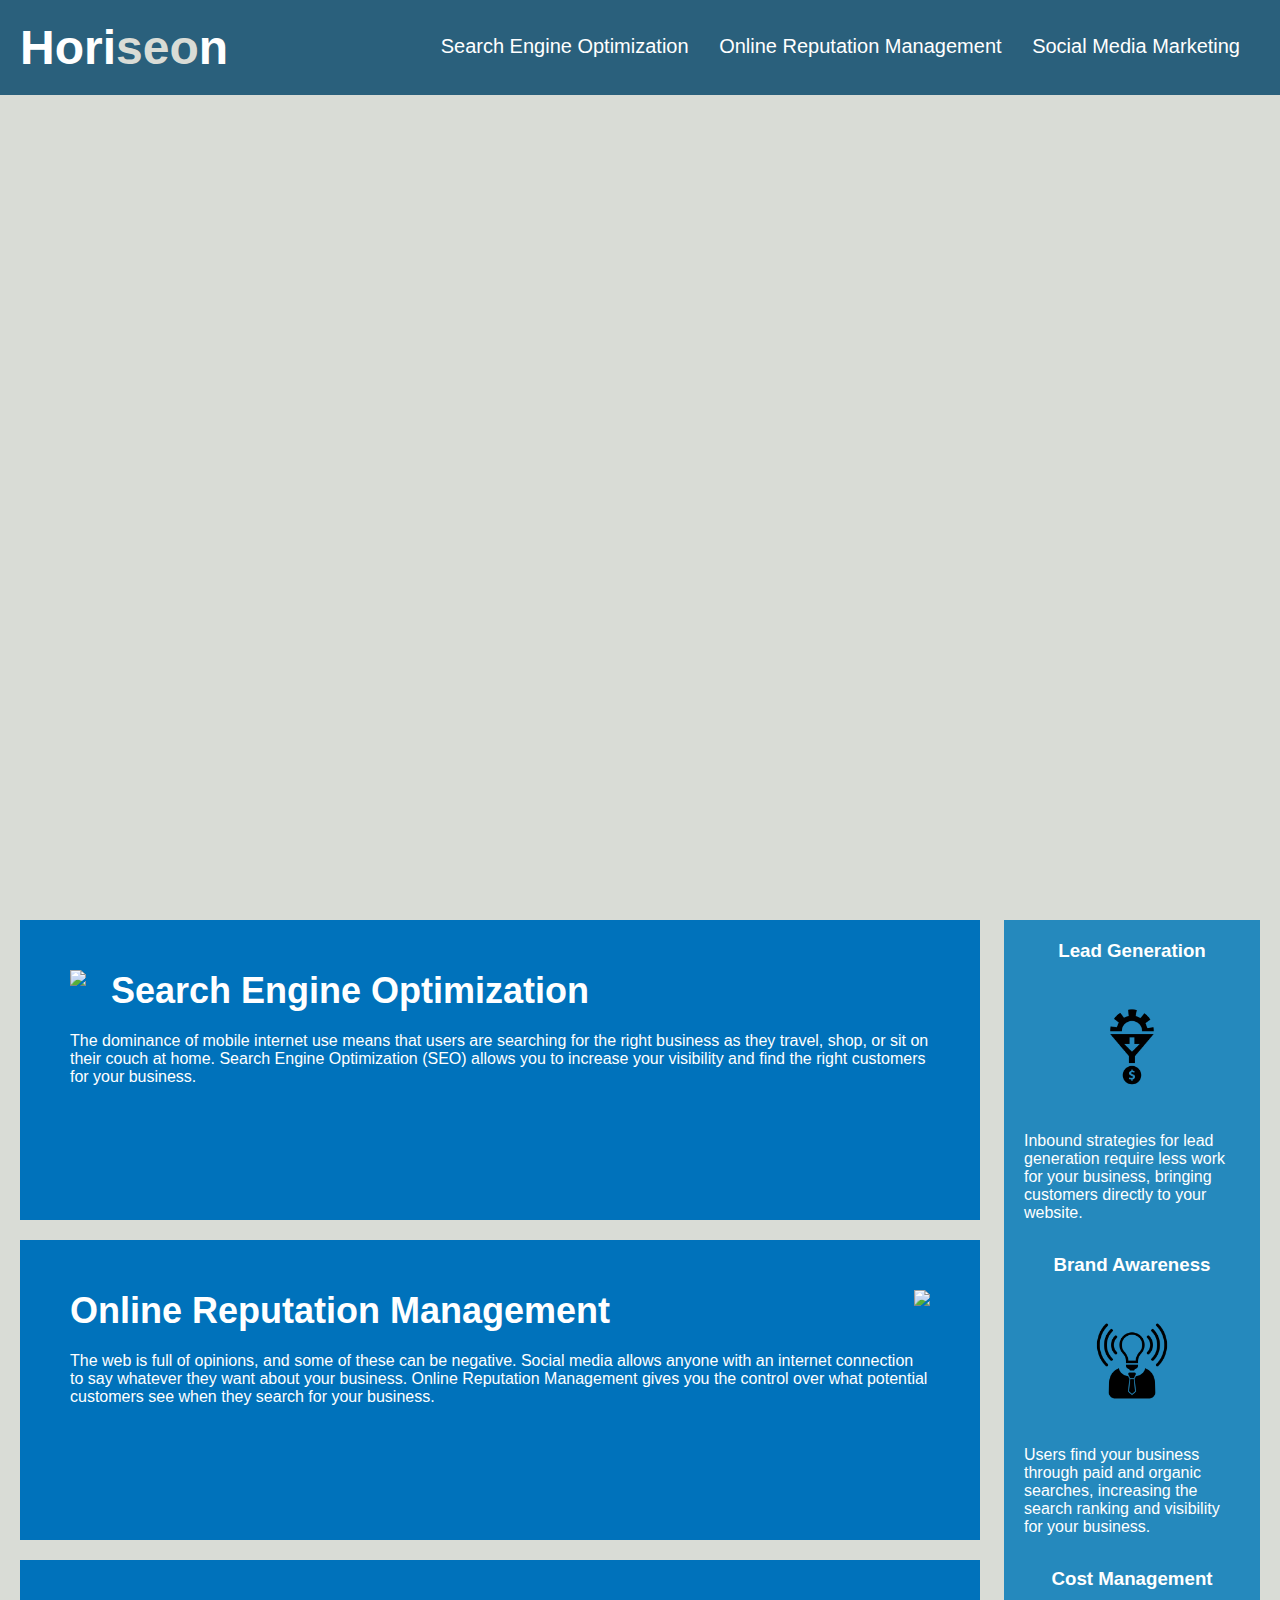
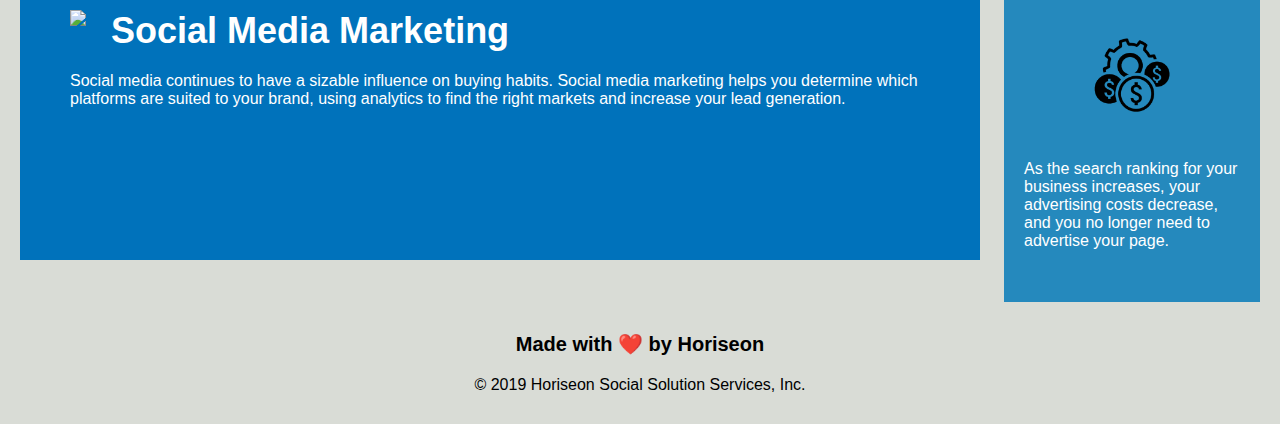
==== Develop/index.html @ 5462fc41 "Commiting changes made to homework assignment" ====
<!DOCTYPE html>
<html lang="en-us">

<head>
    <meta charset="UTF-8" />
    <link rel="stylesheet" href="./assets/css/style.css">
    <title>website</title>
</head>

<body>
<!-- This sections is the header  -->
    <section class="header">

        <h1>Hori<span class="seo">seo</span>n</h1>
        <div>

            <ul>
                <li>
                    <a href="#search-engine-optimization">Search Engine Optimization</a>
                </li>

                <li>
                    <a href="#online-reputation-management">Online Reputation Management</a>
                </li>

                <li>
                    <a href="#social-media-marketing">Social Media Marketing</a>
                </li>

            </ul>

        </div>

    </section>

    <div class="hero"></div>

<!-- This section displays formatted listed content on the left side-->
    <section class="content">

        <div class="left-panel-format">
            <img src="./assets/images/search-engine-optimization.jpg" class="float-left" />
            <h2>Search Engine Optimization</h2>
            <p>
                The dominance of mobile internet use means that users are searching for the right business as they travel, shop, or sit on their couch at home. Search Engine Optimization (SEO) allows you to increase your visibility and find the right customers for your business.
            </p>
        </div>

        <div id="online-reputation-management" class="left-panel-format">
            <img src="./assets/images/online-reputation-management.jpg" class="float-right" />
            <h2>Online Reputation Management</h2>
            <p>
                The web is full of opinions, and some of these can be negative. Social media allows anyone with an internet connection to say whatever they want about your business. Online Reputation Management gives you the control over what potential customers see when they search for your business.
            </p>
        </div>

        <div id="social-media-marketing" class="left-panel-format">
            <img src="./assets/images/social-media-marketing.jpg" class="float-left" />
            <h2>Social Media Marketing</h2>
            <p>
                Social media continues to have a sizable influence on buying habits. Social media marketing helps you determine which platforms are suited to your brand, using analytics to find the right markets and increase your lead generation.
            </p>
        </div>

    </section>

<!-- This section displays the formatted list of benefits on the right hand side -->
    <section class="benefits">

        <div class="right-panel-format">
            <h3>Lead Generation</h3>
            <img src="./assets/images/lead-generation.png" />
            <p>
                Inbound strategies for lead generation require less work for your business, bringing customers directly to your website.
            </p>
        </div>

        <div class="right-panel-format">
            <h3>Brand Awareness</h3>
            <img src="./assets/images/brand-awareness.png" />
            <p>
                Users find your business through paid and organic searches, increasing the search ranking and visibility for your business.
            </p>
        </div>

        <div class="right-panel-format">
            <h3>Cost Management</h3>
            <img src="./assets/images/cost-management.png" />
            <p>
                As the search ranking for your business increases, your advertising costs decrease, and you no longer need to advertise your page.
            </p>
        </div>

    </section>

<!-- This is the footer section -->
    <section class="footer">
        <h2>Made with ❤️️ by Horiseon</h2>
        <p>
            &copy; 2019 Horiseon Social Solution Services, Inc.
        </p>
    </section>
</body>

</html>
---- Develop/assets/css/style.css ----
* {
    box-sizing: border-box;
    padding: 0;
    margin: 0;
}

a {
    color: #ffffff;
    text-decoration: none;
}

p {
    font-size: 16px;
}

body {
    background-color: #d9dcd6;
}

h2 {
    margin-bottom: 20px;
    font-size: 36px;
}

h3 {
    margin-bottom: 10px;
    text-align: center;  
}


.header {
    padding: 20px;
    font-family: 'Trebuchet MS', 'Lucida Sans Unicode', 'Lucida Grande', 'Lucida Sans', Arial, sans-serif;
    background-color: #2a607c;
    color: #ffffff;
}

.header h1 {
    display: inline-block;
    font-size: 48px;
}

.header h1 .seo {
    color: #d9dcd6;
}

.header div {
    padding-top: 15px;
    margin-right: 20px;
    float: right;
    font-family: 'Gill Sans', 'Gill Sans MT', Calibri, 'Trebuchet MS', sans-serif;
    font-size: 20px;
}

.header div ul {
    list-style-type: none;
}

.header div ul li {
    display: inline-block;
    margin-left: 25px;
}

.hero {
    height: 800px;
    width: 100%;
    margin-bottom: 25px;
    background-image: url("../images/digital-marketing-meeting.jpg");
    background-size: cover;
    background-position: center;
}

.float-left {
    float: left;
    margin-right: 25px;
}

.float-right {
    float: right;
    margin-left: 25px;
}

.content {
    width: 75%;
    display: inline-block;
    margin-left: 20px;
}

.benefits {
    margin-right: 20px;
    padding: 20px;
    clear: both;
    float: right;
    width: 20%;
    height: 100%;
    font-family: 'Gill Sans', 'Gill Sans MT', Calibri, 'Trebuchet MS', sans-serif;
    background-color: #2589bd;
}

.right-panel-format {
    margin-bottom: 32px;
    color:#ffffff;
}

.right-panel-format img {
    display: block;
    margin: 10px auto;
    max-width: 150px;
}

.left-panel-format {
    margin-bottom: 20px;
    padding: 50px;
    height: 300px;
    font-family: 'Gill Sans', 'Gill Sans MT', Calibri, 'Trebuchet MS', sans-serif;
    background-color: #0072bb;
    color: #ffffff;
}

.left-panel-format img {
    max-height: 200px;
}

.footer {
    padding: 30px;
    clear: both;
    font-family: 'Trebuchet MS', 'Lucida Sans Unicode', 'Lucida Grande', 'Lucida Sans', Arial, sans-serif;
    text-align: center;
}

.footer h2 {
    font-size: 20px;
}
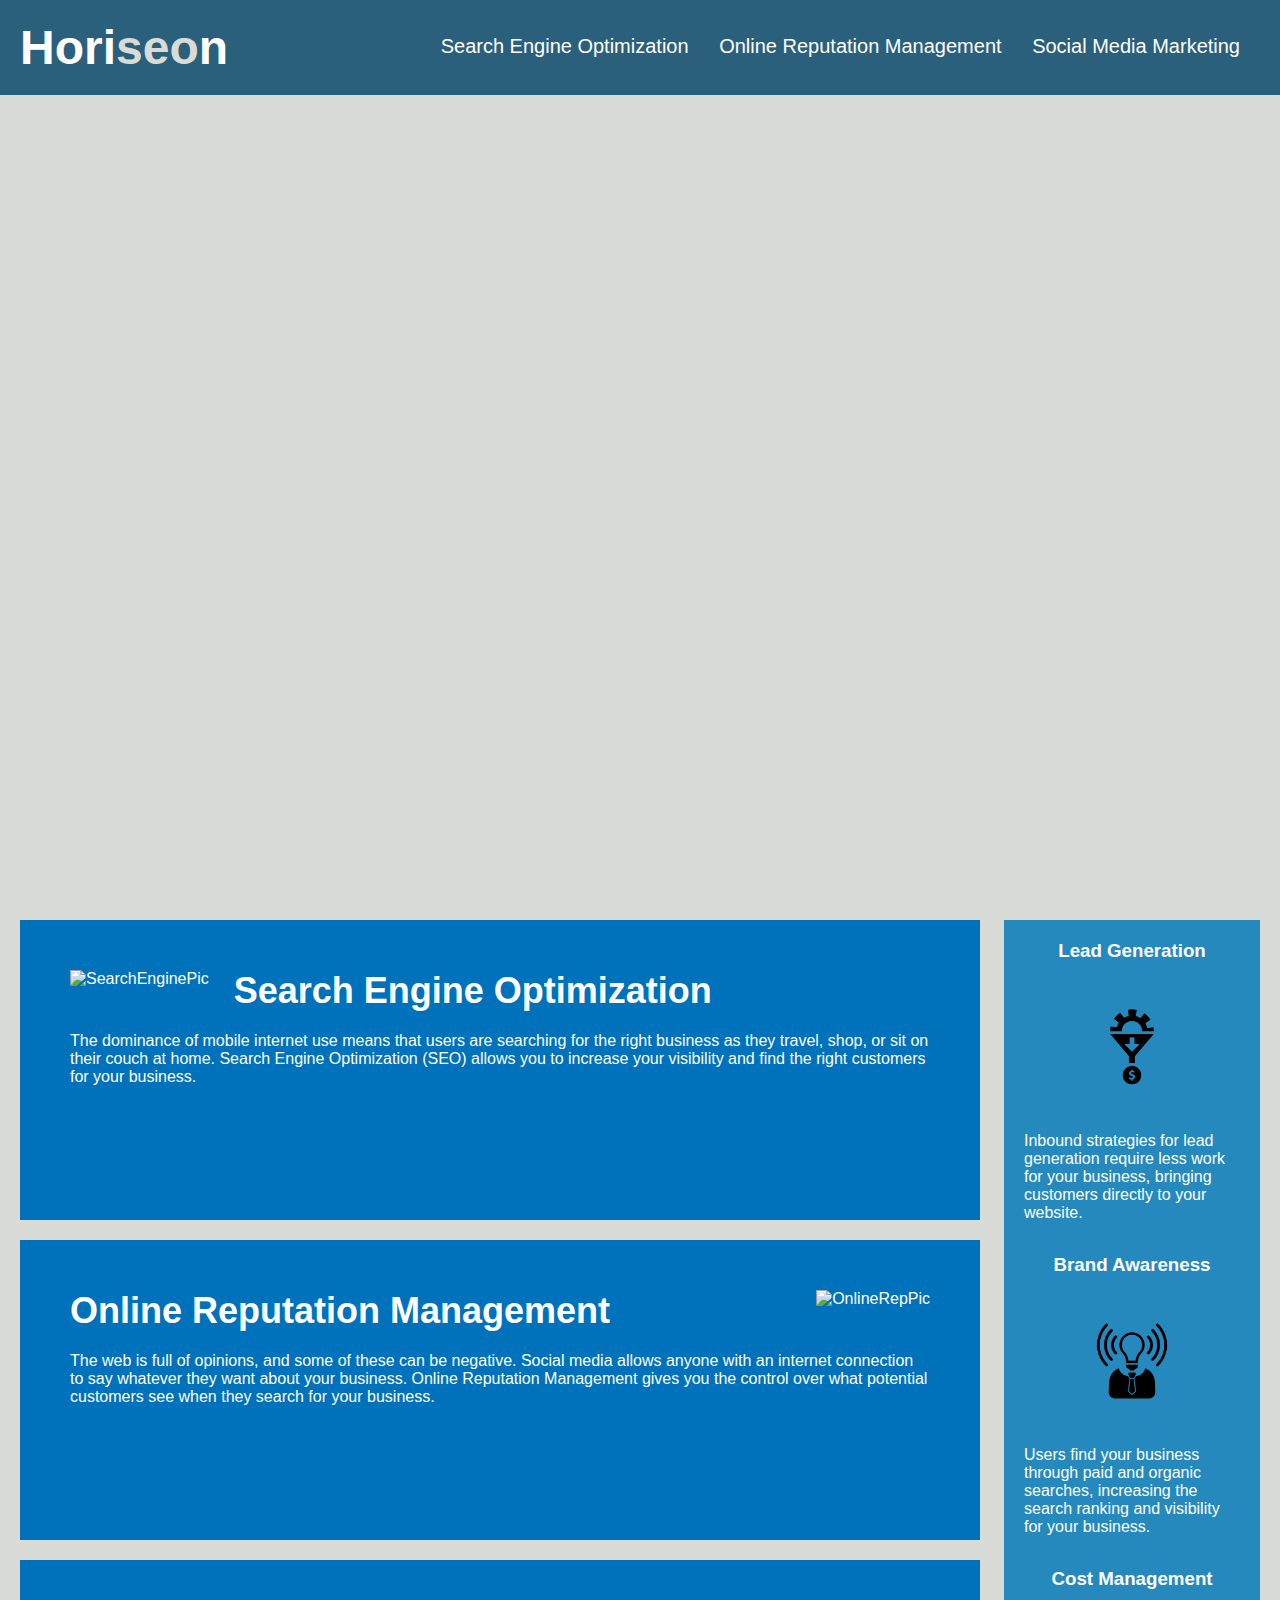
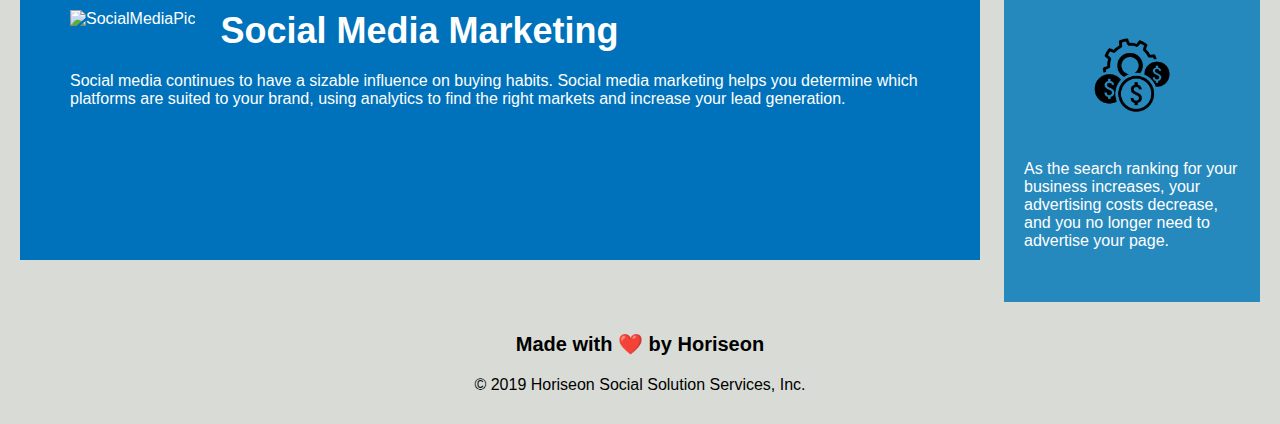
==== commit ff3872d3: "Updates to HTML and CSS files" ====
--- a/Develop/index.html
+++ b/Develop/index.html
@@ -1,105 +1,106 @@
 <!DOCTYPE html>
 <html lang="en-us">
 
-<head>
-    <meta charset="UTF-8" />
-    <link rel="stylesheet" href="./assets/css/style.css">
-    <title>website</title>
-</head>
+    <head>
+        <meta charset="UTF-8" />
+        <link rel="stylesheet" href="./assets/css/style.css">
+        <title>website</title>
+    </head>
 
-<body>
-<!-- This sections is the header  -->
-    <section class="header">
+    <body>
+    <!-- This sections is the header  -->
+        <header>
 
-        <h1>Hori<span class="seo">seo</span>n</h1>
-        <div>
+            <h1>Hori<span class="seo">seo</span>n</h1>
+    <!-- Converted this div to nav -->
+            <nav>
 
-            <ul>
-                <li>
-                    <a href="#search-engine-optimization">Search Engine Optimization</a>
-                </li>
+                <ul>
+                    <li>
+                        <a href="#search-engine-optimization">Search Engine Optimization</a>
+                    </li>
 
-                <li>
-                    <a href="#online-reputation-management">Online Reputation Management</a>
-                </li>
+                    <li>
+                        <a href="#online-reputation-management">Online Reputation Management</a>
+                    </li>
 
-                <li>
-                    <a href="#social-media-marketing">Social Media Marketing</a>
-                </li>
+                    <li>
+                        <a href="#social-media-marketing">Social Media Marketing</a>
+                    </li>
 
-            </ul>
+                </ul>
 
-        </div>
+            </nav>
 
-    </section>
+        </header>
+    <!-- Changed div into section for background image & converted hero to ID -->
+        <section id="hero"></section>
 
-    <div class="hero"></div>
+    <!-- Changed this div to section which displays formatted listed content on the left side-->
+        <section class="content">
+    <!-- Changed div to article to accomidate room for future development growth -->
+            <article class="left-panel-format">
+                <img src="./assets/images/search-engine-optimization.jpg" alt="SearchEnginePic" class="float-left" />
+                <h2>Search Engine Optimization</h2>
+                <p>
+                    The dominance of mobile internet use means that users are searching for the right business as they travel, shop, or sit on their couch at home. Search Engine Optimization (SEO) allows you to increase your visibility and find the right customers for your business.
+                </p>
+            </article>
 
-<!-- This section displays formatted listed content on the left side-->
-    <section class="content">
+            <article id="online-reputation-management" class="left-panel-format">
+                <img src="./assets/images/online-reputation-management.jpg" alt="OnlineRepPic" class="float-right" />
+                <h2>Online Reputation Management</h2>
+                <p>
+                    The web is full of opinions, and some of these can be negative. Social media allows anyone with an internet connection to say whatever they want about your business. Online Reputation Management gives you the control over what potential customers see when they search for your business.
+                </p>
+            </article>
 
-        <div class="left-panel-format">
-            <img src="./assets/images/search-engine-optimization.jpg" class="float-left" />
-            <h2>Search Engine Optimization</h2>
+            <article id="social-media-marketing" class="left-panel-format">
+                <img src="./assets/images/social-media-marketing.jpg" alt="SocialMediaPic" class="float-left" />
+                <h2>Social Media Marketing</h2>
+                <p>
+                    Social media continues to have a sizable influence on buying habits. Social media marketing helps you determine which platforms are suited to your brand, using analytics to find the right markets and increase your lead generation.
+                </p>
+            </article>
+
+        </section>
+
+    <!-- This section displays the formatted list of benefits on the right hand side -->
+        <section class="benefits">
+    <!-- Changed div to article to accomidate room for future development growth -->
+            <article class="right-panel-format">
+                <h3>Lead Generation</h3>
+                <img src="./assets/images/lead-generation.png" />
+                <p>
+                    Inbound strategies for lead generation require less work for your business, bringing customers directly to your website.
+                </p>
+            </article>
+
+            <article class="right-panel-format">
+                <h3>Brand Awareness</h3>
+                <img src="./assets/images/brand-awareness.png" />
+                <p>
+                    Users find your business through paid and organic searches, increasing the search ranking and visibility for your business.
+                </p>
+            </article>
+
+            <article class="right-panel-format">
+                <h3>Cost Management</h3>
+                <img src="./assets/images/cost-management.png" />
+                <p>
+                    As the search ranking for your business increases, your advertising costs decrease, and you no longer need to advertise your page.
+                </p>
+            </article>
+
+        </section>
+
+    <!-- Changed this div to footer section -->
+        <footer>
+            <h2>Made with ❤️️ by Horiseon</h2>
             <p>
-                The dominance of mobile internet use means that users are searching for the right business as they travel, shop, or sit on their couch at home. Search Engine Optimization (SEO) allows you to increase your visibility and find the right customers for your business.
+                &copy; 2019 Horiseon Social Solution Services, Inc.
             </p>
-        </div>
-
-        <div id="online-reputation-management" class="left-panel-format">
-            <img src="./assets/images/online-reputation-management.jpg" class="float-right" />
-            <h2>Online Reputation Management</h2>
-            <p>
-                The web is full of opinions, and some of these can be negative. Social media allows anyone with an internet connection to say whatever they want about your business. Online Reputation Management gives you the control over what potential customers see when they search for your business.
-            </p>
-        </div>
-
-        <div id="social-media-marketing" class="left-panel-format">
-            <img src="./assets/images/social-media-marketing.jpg" class="float-left" />
-            <h2>Social Media Marketing</h2>
-            <p>
-                Social media continues to have a sizable influence on buying habits. Social media marketing helps you determine which platforms are suited to your brand, using analytics to find the right markets and increase your lead generation.
-            </p>
-        </div>
-
-    </section>
-
-<!-- This section displays the formatted list of benefits on the right hand side -->
-    <section class="benefits">
-
-        <div class="right-panel-format">
-            <h3>Lead Generation</h3>
-            <img src="./assets/images/lead-generation.png" />
-            <p>
-                Inbound strategies for lead generation require less work for your business, bringing customers directly to your website.
-            </p>
-        </div>
-
-        <div class="right-panel-format">
-            <h3>Brand Awareness</h3>
-            <img src="./assets/images/brand-awareness.png" />
-            <p>
-                Users find your business through paid and organic searches, increasing the search ranking and visibility for your business.
-            </p>
-        </div>
-
-        <div class="right-panel-format">
-            <h3>Cost Management</h3>
-            <img src="./assets/images/cost-management.png" />
-            <p>
-                As the search ranking for your business increases, your advertising costs decrease, and you no longer need to advertise your page.
-            </p>
-        </div>
-
-    </section>
-
-<!-- This is the footer section -->
-    <section class="footer">
-        <h2>Made with ❤️️ by Horiseon</h2>
-        <p>
-            &copy; 2019 Horiseon Social Solution Services, Inc.
-        </p>
-    </section>
-</body>
+        </footer>
+    </body>
 
 </html>
--- a/Develop/assets/css/style.css
+++ b/Develop/assets/css/style.css
@@ -1,7 +1,12 @@
+/* Applies universal changes */
 * {
     box-sizing: border-box;
     padding: 0;
     margin: 0;
+}
+/* Applies changes element changes to body background */
+body {
+    background-color: #d9dcd6;
 }
 
 a {
@@ -13,8 +18,37 @@
     font-size: 16px;
 }
 
-body {
-    background-color: #d9dcd6;
+header {
+    padding: 20px;
+    font-family: 'Trebuchet MS', 'Lucida Sans Unicode', 'Lucida Grande', 'Lucida Sans', Arial, sans-serif;
+    background-color: #2a607c;
+    color: #ffffff;
+}
+
+header h1 {
+    display: inline-block;
+    font-size: 48px;
+}
+
+header h1 .seo {
+    color: #d9dcd6;
+}
+
+header nav {
+    padding-top: 15px;
+    margin-right: 20px;
+    float: right;
+    font-family: 'Gill Sans', 'Gill Sans MT', Calibri, 'Trebuchet MS', sans-serif;
+    font-size: 20px;
+}
+
+header nav ul {
+    list-style-type: none;
+}
+
+header nav ul li {
+    display: inline-block;
+    margin-left: 25px;
 }
 
 h2 {
@@ -27,41 +61,19 @@
     text-align: center;  
 }
 
-
-.header {
-    padding: 20px;
+footer {
+    padding: 30px;
+    clear: both;
     font-family: 'Trebuchet MS', 'Lucida Sans Unicode', 'Lucida Grande', 'Lucida Sans', Arial, sans-serif;
-    background-color: #2a607c;
-    color: #ffffff;
+    text-align: center;
 }
 
-.header h1 {
-    display: inline-block;
-    font-size: 48px;
-}
-
-.header h1 .seo {
-    color: #d9dcd6;
-}
-
-.header div {
-    padding-top: 15px;
-    margin-right: 20px;
-    float: right;
-    font-family: 'Gill Sans', 'Gill Sans MT', Calibri, 'Trebuchet MS', sans-serif;
+footer h2 {
     font-size: 20px;
 }
 
-.header div ul {
-    list-style-type: none;
-}
-
-.header div ul li {
-    display: inline-block;
-    margin-left: 25px;
-}
-
-.hero {
+/* Converted hero to ID */
+#hero {
     height: 800px;
     width: 100%;
     margin-bottom: 25px;
@@ -84,6 +96,7 @@
     width: 75%;
     display: inline-block;
     margin-left: 20px;
+    
 }
 
 .benefits {
@@ -97,6 +110,7 @@
     background-color: #2589bd;
 }
 
+/* Formatting for right panel display */
 .right-panel-format {
     margin-bottom: 32px;
     color:#ffffff;
@@ -107,7 +121,7 @@
     margin: 10px auto;
     max-width: 150px;
 }
-
+/* formatting for left panel display */
 .left-panel-format {
     margin-bottom: 20px;
     padding: 50px;
@@ -131,3 +145,4 @@
 .footer h2 {
     font-size: 20px;
 }
+
